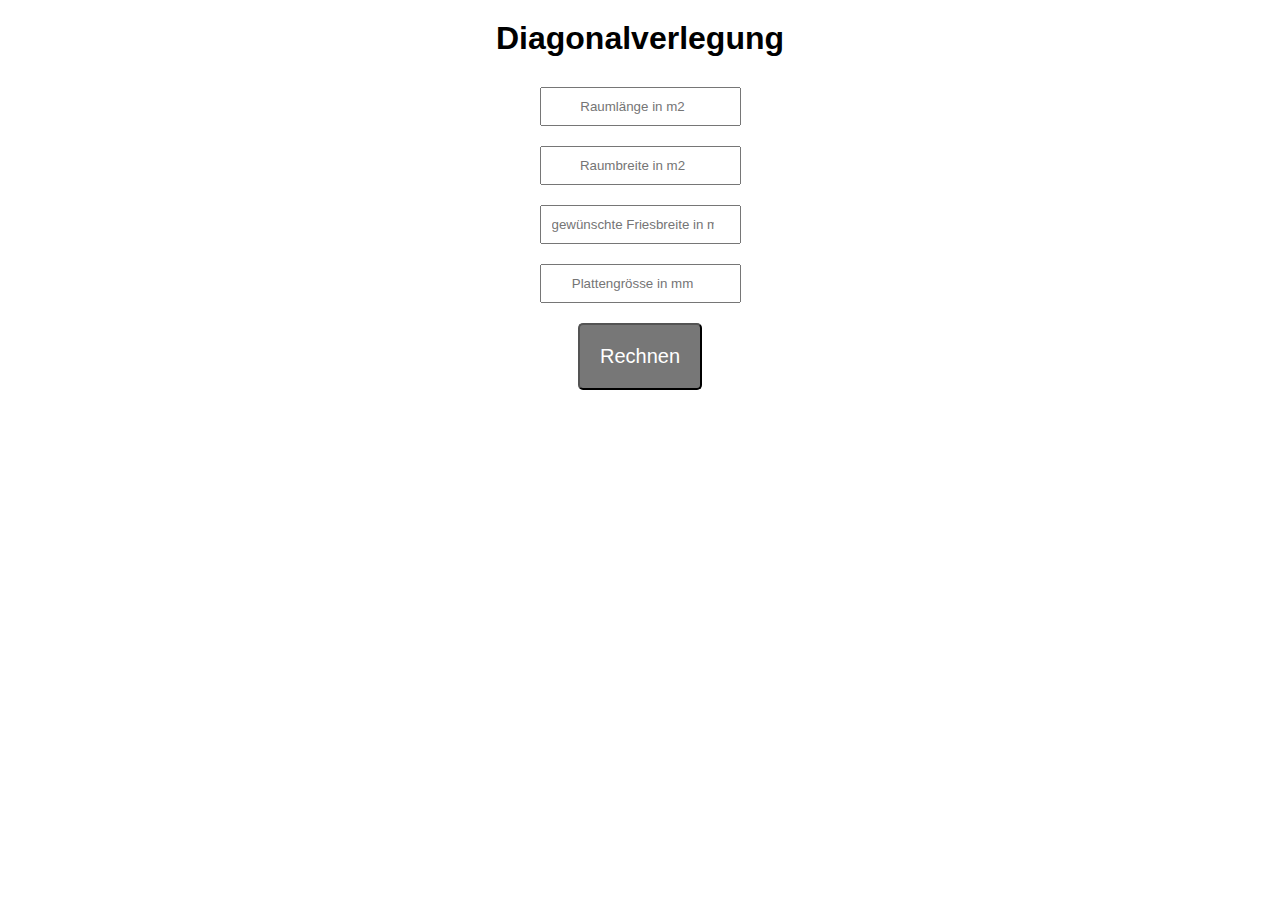
==== index.html @ 409ba4d6 "Erstes Commit" ====
<!DOCTYPE html>
<html lang="en">

<head>
    <meta charset="UTF-8">
    <meta name="viewport" content="width=device-width, initial-scale=1.0">
    <title>Parkett</title>
    <link rel="stylesheet" href="style.css">
</head>

<body>
    <div class="container">
        <div class="input-wrapper">
            <h1>Diagonalverlegung</h1>
            <input type="number" id="rl" placeholder="Raumlänge in m2" required>
            <input type="number" id="rb" placeholder="Raumbreite in m2" required>
            <input type="number" id="gfb" placeholder="gewünschte Friesbreite in mm" required>
            <input type="number" id="pg" placeholder="Plattengrösse in mm" required>
            <button id="outputBtn" class="btn">Rechnen</button>
        </div>
        <div id="output" class="output-wrapper none">
            <div class="visible-output">
                <div class="wrapper">
                    <button class="collapsible">Masse</button>
                    <div class="inner-wrapper none">
                        <p>Der Raum ist insgesamt <span id="rg"></span> m<sup>2</sup></p>
                        <p>Die Gesamtfläche der Platten beträgt <span id="pf"></span> m<sup>2</sup></p>
                        <p>Die Friessfläche beträgt <span id="ff"></span> m<sup>2</sup></p>
                    </div>
                </div>
                <div class="wrapper">
                    <button class="collapsible">Platten</button>
                    <div class="inner-wrapper none">
                        <p>Die Diagonale von einer Platte beträgt <span id="dp"></span>mm</p>
                        <p>Man braucht <span id="apl"></span> Platten in der Hälfte der Raumlänge</p>
                        <p>Man braucht <span id="apb"></span> Platten in der Hälfte der Raumbreite</p>
                        <p>Man braucht <span id="pa"></span> Platten insgesamt</p>
                    </div>
                </div>
                <div class="wrapper">
                    <button class="collapsible">Friess</button>
                    <div class="inner-wrapper none">
                        <p>Die Friessbreite in der Länge beträgt <span id="fbl"></span> mm</p>
                        <p>Die Friessbreite in der Breite beträgt <span id="fbb"></span> mm</p>
                    </div>
                </div>
                <div class="wrapper">
                    <button class="collapsible">Schweißschnur</button>
                    <div class="inner-wrapper none">
                        <p>Die Schweißschnur zwischen den Platten beträgt <span id="sn"></span> lfdm.</p>
                        <p>Die Schweißschnur zum Friess beträgt <span id="snf"></span> lfdm.</p>
                        <p>Die gesamte Schweißschnur beträgt <span id="sng"></span> lfdm.</p>
                    </div>
                </div>
                <div class="wrapper">
                    <button class="collapsible">Verbrauch</button>
                    <div class="inner-wrapper none">
                        <p>Der Kleberverbrauch beträgt <span id="klv"></span> kg.</p>
                        <p>Man braucht <span id="spm"></span> kg. Spachtelmasse</p>
                        <p>Man braucht <span id="sps"></span> Säcke Spachtelmasse</p>
                    </div>
                </div>
            </div>
            <div class="invisible-output none">
                <!-- Diese Berechnungen braucht man nicht anzuzeigen-->
                <p>y1 ist <span id="y1"></span> m</p>
                <p>y2 ist <span id="y2"></span> m</p>
                <p>gfbm ist <span id="gfbm"></span> m</p>
                <p>halbe Raumlänge <span id="hrl"></span> m<sup>2</sup></p>
                <p>halbe Raumbreite <span id="hrb"></span> m<sup>2</sup></p>
            </div>
        </div>
    </div>
    <script src="app.js"></script>
</body>

</html>
---- style.css ----
* {
  box-sizing: border-box;
  margin: 0;
  padding: 0;
}

body,
input::-webkit-input-placeholder {
  font-family: -apple-system, BlinkMacSystemFont, "Segoe UI", Roboto, Oxygen,
    Ubuntu, Cantarell, "Open Sans", "Helvetica Neue", sans-serif;
}

.input-wrapper > * {
  margin: 10px auto 20px;
  padding: 10px;
  display: block;
  text-align: center;
}

.btn {
  padding: 20px;
  border-radius: 5px;
  background-color: #777;
  color: #fff;
  font-size: 20px;
}

.btn:hover {
  background-color: #fff;
  color: #000;
  cursor: pointer;
}

.output-wrapper {
  text-align: center;
}

.visible-output {
    display: grid;
    grid-template-columns: auto auto auto;
    align-items: center;
}

.wrapper {
  width: 400px;
  margin: 20px auto;
}

.inner-wrapper {
  height: 150px;
}

span {
  font-weight: 600;
}

.inactive,
.collapsible {
  background-color: #777;
  color: white;
  cursor: pointer;
  padding: 18px;
  width: 100%;
  border: none;
  text-align: center;
  outline: none;
  font-size: 25px;
}

.collapsible:hover {
  background-color: #eee;
  color: #000;
}

.inner-wrapper p {
  font-size: 18px;
}

/* General styles */
.none {
  display: none;
}

@media(max-width: 1024px) {
    .visible-output {
        display: block;
    }
}

@media (max-width: 425px) {
  .wrapper {
    width: 300px;
  }
  .inner-wrapper {
    height: 200px;
  }
}
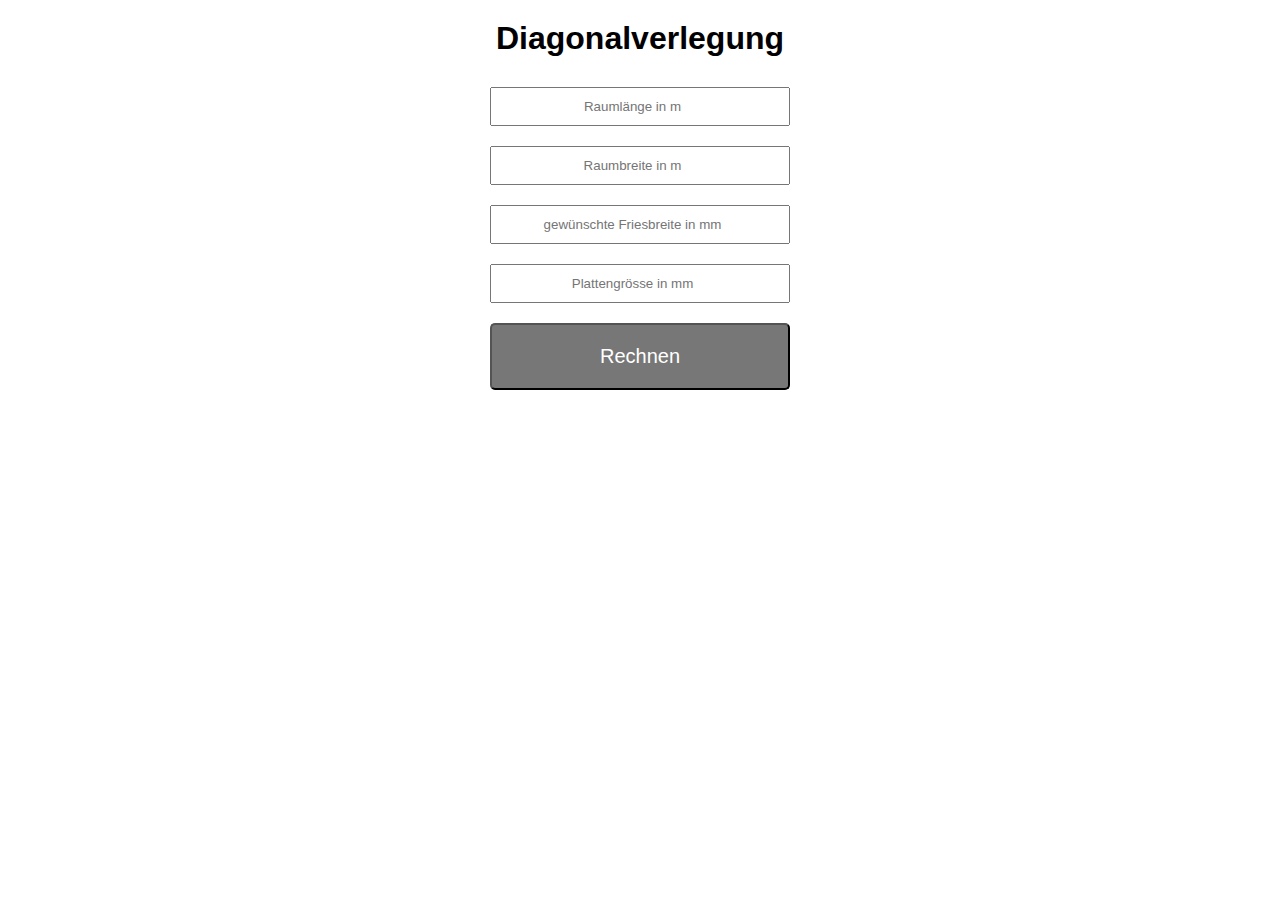
==== commit 61d322d3: "Added some width to the inputs and corrected fixes" ====
--- a/index.html
+++ b/index.html
@@ -1,77 +1,77 @@
-<!DOCTYPE html>
-<html lang="en">
-
-<head>
-    <meta charset="UTF-8">
-    <meta name="viewport" content="width=device-width, initial-scale=1.0">
-    <title>Parkett</title>
-    <link rel="stylesheet" href="style.css">
-</head>
-
-<body>
-    <div class="container">
-        <div class="input-wrapper">
-            <h1>Diagonalverlegung</h1>
-            <input type="number" id="rl" placeholder="Raumlänge in m2" required>
-            <input type="number" id="rb" placeholder="Raumbreite in m2" required>
-            <input type="number" id="gfb" placeholder="gewünschte Friesbreite in mm" required>
-            <input type="number" id="pg" placeholder="Plattengrösse in mm" required>
-            <button id="outputBtn" class="btn">Rechnen</button>
-        </div>
-        <div id="output" class="output-wrapper none">
-            <div class="visible-output">
-                <div class="wrapper">
-                    <button class="collapsible">Masse</button>
-                    <div class="inner-wrapper none">
-                        <p>Der Raum ist insgesamt <span id="rg"></span> m<sup>2</sup></p>
-                        <p>Die Gesamtfläche der Platten beträgt <span id="pf"></span> m<sup>2</sup></p>
-                        <p>Die Friessfläche beträgt <span id="ff"></span> m<sup>2</sup></p>
-                    </div>
-                </div>
-                <div class="wrapper">
-                    <button class="collapsible">Platten</button>
-                    <div class="inner-wrapper none">
-                        <p>Die Diagonale von einer Platte beträgt <span id="dp"></span>mm</p>
-                        <p>Man braucht <span id="apl"></span> Platten in der Hälfte der Raumlänge</p>
-                        <p>Man braucht <span id="apb"></span> Platten in der Hälfte der Raumbreite</p>
-                        <p>Man braucht <span id="pa"></span> Platten insgesamt</p>
-                    </div>
-                </div>
-                <div class="wrapper">
-                    <button class="collapsible">Friess</button>
-                    <div class="inner-wrapper none">
-                        <p>Die Friessbreite in der Länge beträgt <span id="fbl"></span> mm</p>
-                        <p>Die Friessbreite in der Breite beträgt <span id="fbb"></span> mm</p>
-                    </div>
-                </div>
-                <div class="wrapper">
-                    <button class="collapsible">Schweißschnur</button>
-                    <div class="inner-wrapper none">
-                        <p>Die Schweißschnur zwischen den Platten beträgt <span id="sn"></span> lfdm.</p>
-                        <p>Die Schweißschnur zum Friess beträgt <span id="snf"></span> lfdm.</p>
-                        <p>Die gesamte Schweißschnur beträgt <span id="sng"></span> lfdm.</p>
-                    </div>
-                </div>
-                <div class="wrapper">
-                    <button class="collapsible">Verbrauch</button>
-                    <div class="inner-wrapper none">
-                        <p>Der Kleberverbrauch beträgt <span id="klv"></span> kg.</p>
-                        <p>Man braucht <span id="spm"></span> kg. Spachtelmasse</p>
-                        <p>Man braucht <span id="sps"></span> Säcke Spachtelmasse</p>
-                    </div>
-                </div>
-            </div>
-            <div class="invisible-output none">
-                <!-- Diese Berechnungen braucht man nicht anzuzeigen-->
-                <p>y1 ist <span id="y1"></span> m</p>
-                <p>y2 ist <span id="y2"></span> m</p>
-                <p>gfbm ist <span id="gfbm"></span> m</p>
-                <p>halbe Raumlänge <span id="hrl"></span> m<sup>2</sup></p>
-                <p>halbe Raumbreite <span id="hrb"></span> m<sup>2</sup></p>
-            </div>
-        </div>
-    </div>
-    <script src="app.js"></script>
-</body>
-
+<!DOCTYPE html>
+<html lang="en">
+
+<head>
+    <meta charset="UTF-8">
+    <meta name="viewport" content="width=device-width, initial-scale=1.0">
+    <title>Diagonalverlegung</title>
+    <link rel="stylesheet" href="style.css">
+</head>
+
+<body>
+    <div class="container">
+        <div class="input-wrapper">
+            <h1>Diagonalverlegung</h1>
+            <input type="number" id="rl" placeholder="Raumlänge in m" required>
+            <input type="number" id="rb" placeholder="Raumbreite in m" required>
+            <input type="number" id="gfb" placeholder="gewünschte Friesbreite in mm" required>
+            <input type="number" id="pg" placeholder="Plattengrösse in mm" required>
+            <button id="outputBtn" class="btn">Rechnen</button>
+        </div>
+        <div id="output" class="output-wrapper none">
+            <div class="visible-output">
+                <div class="wrapper">
+                    <button class="collapsible">Maße</button>
+                    <div class="inner-wrapper none">
+                        <p>Der Raum ist insgesamt <span id="rg"></span> m<sup>2</sup></p>
+                        <p>Die Gesamtfläche der Platten beträgt <span id="pf"></span> m<sup>2</sup></p>
+                        <p>Die Friesfläche beträgt <span id="ff"></span> m<sup>2</sup></p>
+                    </div>
+                </div>
+                <div class="wrapper">
+                    <button class="collapsible">Platten</button>
+                    <div class="inner-wrapper none">
+                        <p>Die Diagonale von einer Platte beträgt <span id="dp"></span>mm</p>
+                        <p>Man braucht <span id="apl"></span> Platten in der Hälfte der Raumlänge</p>
+                        <p>Man braucht <span id="apb"></span> Platten in der Hälfte der Raumbreite</p>
+                        <p>Man braucht <span id="pa"></span> Platten insgesamt</p>
+                    </div>
+                </div>
+                <div class="wrapper">
+                    <button class="collapsible">Fries</button>
+                    <div class="inner-wrapper none">
+                        <p>Die Friesbreite in der Länge beträgt <span id="fbl"></span> mm</p>
+                        <p>Die Friesbreite in der Breite beträgt <span id="fbb"></span> mm</p>
+                    </div>
+                </div>
+                <div class="wrapper">
+                    <button class="collapsible">Schweißschnur</button>
+                    <div class="inner-wrapper none">
+                        <p>Die Schweißschnur zwischen den Platten beträgt <span id="sn"></span> lfdm.</p>
+                        <p>Die Schweißschnur zum Friess beträgt <span id="snf"></span> lfdm.</p>
+                        <p>Die gesamte Schweißschnur beträgt <span id="sng"></span> lfdm.</p>
+                    </div>
+                </div>
+                <div class="wrapper">
+                    <button class="collapsible">Verbrauch</button>
+                    <div class="inner-wrapper none">
+                        <p>Der Kleberverbrauch beträgt <span id="klv"></span> kg.</p>
+                        <p>Man braucht <span id="spm"></span> kg. Spachtelmasse</p>
+                        <p>Man braucht <span id="sps"></span> Säcke Spachtelmasse</p>
+                    </div>
+                </div>
+            </div>
+            <div class="invisible-output none">
+                <!-- Diese Berechnungen braucht man nicht anzuzeigen-->
+                <p>y1 ist <span id="y1"></span> m</p>
+                <p>y2 ist <span id="y2"></span> m</p>
+                <p>gfbm ist <span id="gfbm"></span> m</p>
+                <p>halbe Raumlänge <span id="hrl"></span> m<sup>2</sup></p>
+                <p>halbe Raumbreite <span id="hrb"></span> m<sup>2</sup></p>
+            </div>
+        </div>
+    </div>
+    <script src="app.js"></script>
+</body>
+
 </html>--- a/style.css
+++ b/style.css
@@ -1,97 +1,98 @@
-* {
-  box-sizing: border-box;
-  margin: 0;
-  padding: 0;
-}
-
-body,
-input::-webkit-input-placeholder {
-  font-family: -apple-system, BlinkMacSystemFont, "Segoe UI", Roboto, Oxygen,
-    Ubuntu, Cantarell, "Open Sans", "Helvetica Neue", sans-serif;
-}
-
-.input-wrapper > * {
-  margin: 10px auto 20px;
-  padding: 10px;
-  display: block;
-  text-align: center;
-}
-
-.btn {
-  padding: 20px;
-  border-radius: 5px;
-  background-color: #777;
-  color: #fff;
-  font-size: 20px;
-}
-
-.btn:hover {
-  background-color: #fff;
-  color: #000;
-  cursor: pointer;
-}
-
-.output-wrapper {
-  text-align: center;
-}
-
-.visible-output {
-    display: grid;
-    grid-template-columns: auto auto auto;
-    align-items: center;
-}
-
-.wrapper {
-  width: 400px;
-  margin: 20px auto;
-}
-
-.inner-wrapper {
-  height: 150px;
-}
-
-span {
-  font-weight: 600;
-}
-
-.inactive,
-.collapsible {
-  background-color: #777;
-  color: white;
-  cursor: pointer;
-  padding: 18px;
-  width: 100%;
-  border: none;
-  text-align: center;
-  outline: none;
-  font-size: 25px;
-}
-
-.collapsible:hover {
-  background-color: #eee;
-  color: #000;
-}
-
-.inner-wrapper p {
-  font-size: 18px;
-}
-
-/* General styles */
-.none {
-  display: none;
-}
-
-@media(max-width: 1024px) {
-    .visible-output {
-        display: block;
-    }
-}
-
-@media (max-width: 425px) {
-  .wrapper {
-    width: 300px;
-  }
-  .inner-wrapper {
-    height: 200px;
-  }
-}
+* {
+  box-sizing: border-box;
+  margin: 0;
+  padding: 0;
+}
+
+body,
+input::-webkit-input-placeholder {
+  font-family: -apple-system, BlinkMacSystemFont, "Segoe UI", Roboto, Oxygen,
+    Ubuntu, Cantarell, "Open Sans", "Helvetica Neue", sans-serif;
+}
+
+.input-wrapper > * {
+  margin: 10px auto 20px;
+  padding: 10px;
+  display: block;
+  text-align: center;
+  min-width: 300px;
+}
+
+.btn {
+  padding: 20px;
+  border-radius: 5px;
+  background-color: #777;
+  color: #fff;
+  font-size: 20px;
+}
+
+.btn:hover {
+  background-color: #fff;
+  color: #000;
+  cursor: pointer;
+}
+
+.output-wrapper {
+  text-align: center;
+}
+
+.visible-output {
+    display: grid;
+    grid-template-columns: auto auto auto;
+    align-items: center;
+}
+
+.wrapper {
+  width: 400px;
+  margin: 20px auto;
+}
+
+.inner-wrapper {
+  height: 150px;
+}
+
+span {
+  font-weight: 600;
+}
+
+.inactive,
+.collapsible {
+  background-color: #777;
+  color: white;
+  cursor: pointer;
+  padding: 18px;
+  width: 100%;
+  border: none;
+  text-align: center;
+  outline: none;
+  font-size: 25px;
+}
+
+.collapsible:hover {
+  background-color: #eee;
+  color: #000;
+}
+
+.inner-wrapper p {
+  font-size: 18px;
+}
+
+/* General styles */
+.none {
+  display: none;
+}
+
+@media(max-width: 1024px) {
+    .visible-output {
+        display: block;
+    }
+}
+
+@media (max-width: 425px) {
+  .wrapper {
+    width: 300px;
+  }
+  .inner-wrapper {
+    height: 200px;
+  }
+}
